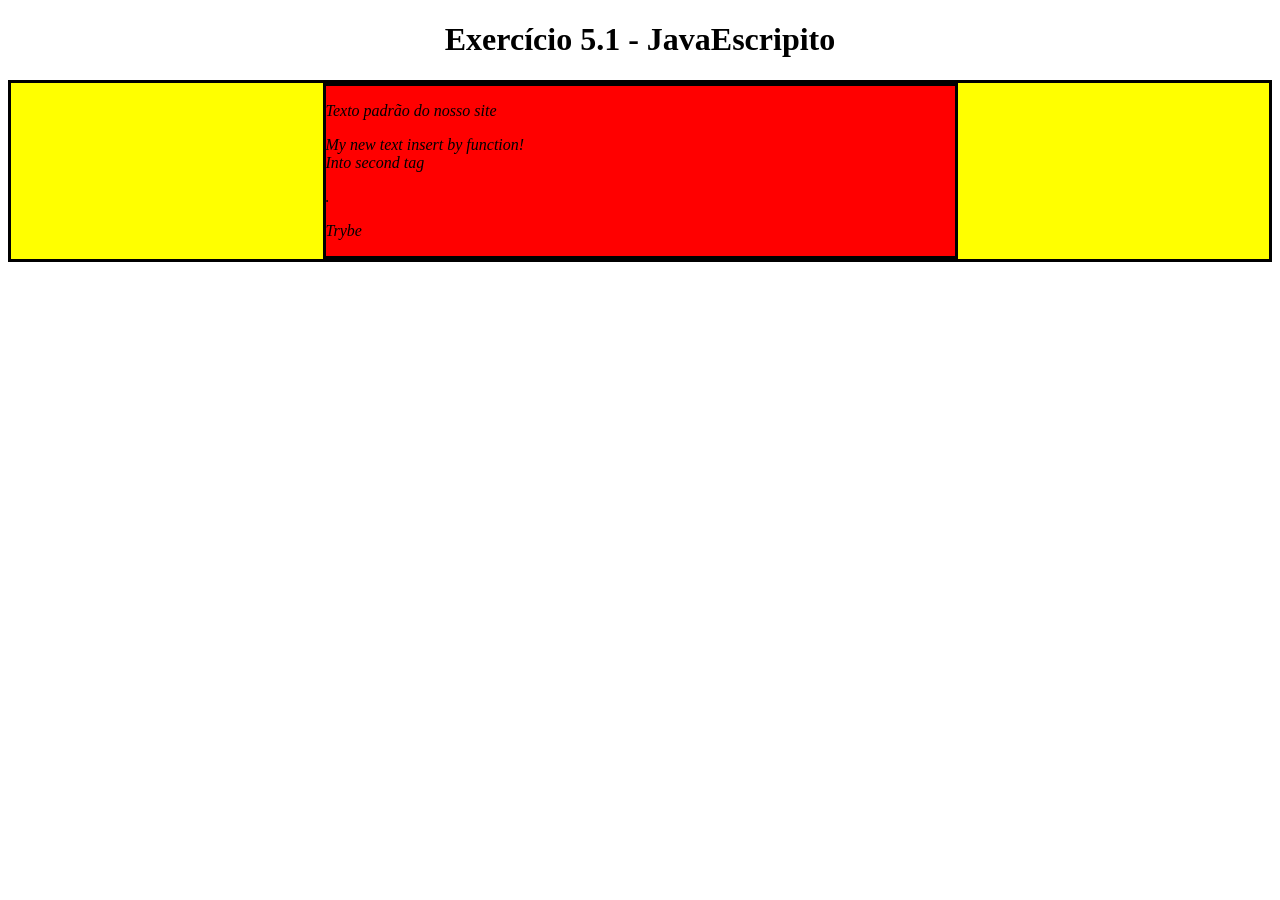
==== beginner/bloco_5/day_1/index.html @ 7fa2f805 "First commit for On TRACK" ====
<!DOCTYPE html>
<html>
  <head>
    <meta charset="UTF-8" />
    <meta name="viewport" content="width=device-width" />
    <title>Exercício 5.1</title>

    <style>
      div {
        border-color: black;
        border-style: solid;
      }
      .title {
        text-align: center;
      }

      .main-content {
        background-color: yellow;
      }

      .main-content .center-content {
        background-color: red;
        width: 50%;
        margin: 0 auto;
      }

      .main-content .center-content p {
        font-style: italic;
      }
    </style>
  </head>
  <body>
    <h1 class="title">Exercício 5.1 - JavaEscripito </h1>
    <div class="main-content">
      <div class="center-content">
        <p>Texto padrão do nosso site</p>
        <p>-----</p>
        <p>Trybe</p>
      </div>
    </div>
    <script>
        /*
        Aqui você vai modificar os elementos já existentes utilizando apenas as funções:
        - document.getElementById()
        - document.getElementsByClassName()
        - document.getElementsByTagName()
        1. Crie uma função que mude o texto na tag <p> para uma descrição de como você se vê daqui a 2 anos. (Não gaste tempo pensando no texto e sim realizando o exercício)
        2. Crie uma função que mude a cor do quadrado amarelo para o verde da Trybe (rgb(76,164,109)).
        3. Crie uma função que mude a cor do quadrado vermelho para branco.
        4. Crie uma função que corrija o texto da tag <h1>.
        5. Crie uma função que modifique todo o texto da tag <p> para maiúsculo.
        6. Crie uma função que exiba o conteúdo de todas as tags <p> no console.
        */
	function changeTag() {
      		let newText = document.getElementsByTagName('p')[1]
      		newText.innerHTML = "My new text insert by function! <br> Into second tag <p>."
    	}	
    	changeTag()
    </script>
  </body>
</html>
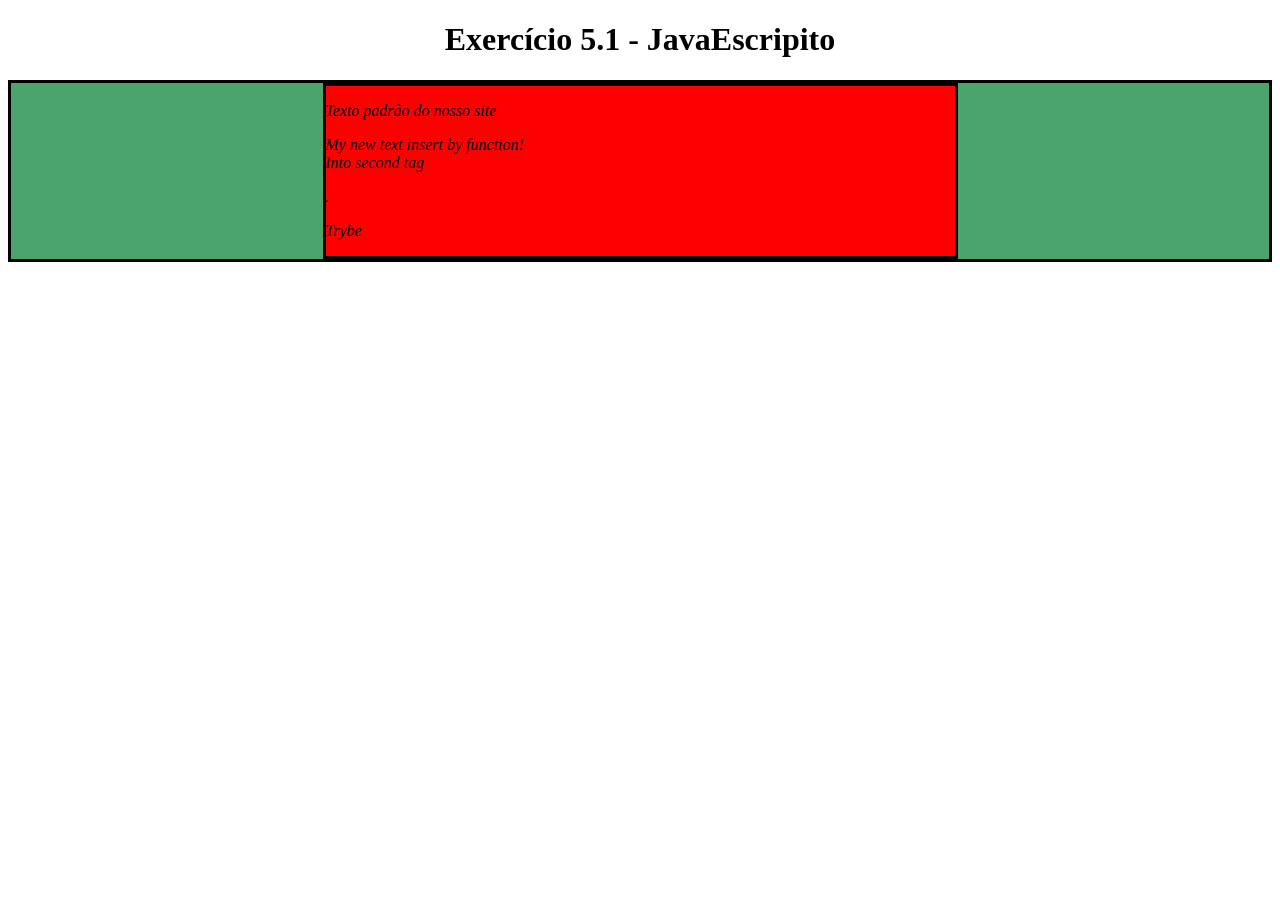
==== commit 7d0ae759: "Second exercise" ====
--- a/beginner/bloco_5/day_1/index.html
+++ b/beginner/bloco_5/day_1/index.html
@@ -51,11 +51,19 @@
         5. Crie uma função que modifique todo o texto da tag <p> para maiúsculo.
         6. Crie uma função que exiba o conteúdo de todas as tags <p> no console.
         */
-	function changeTag() {
+	    function changeTag() {
       		let newText = document.getElementsByTagName('p')[1]
       		newText.innerHTML = "My new text insert by function! <br> Into second tag <p>."
     	}	
     	changeTag()
+
+      function squareToGreen() {
+        let yellowForGreen = document.getElementsByClassName('main-content')[0]
+        yellowForGreen.style.background = "rgb(76,164,109)"
+      }
+      squareToGreen();
+
+
     </script>
   </body>
 </html>
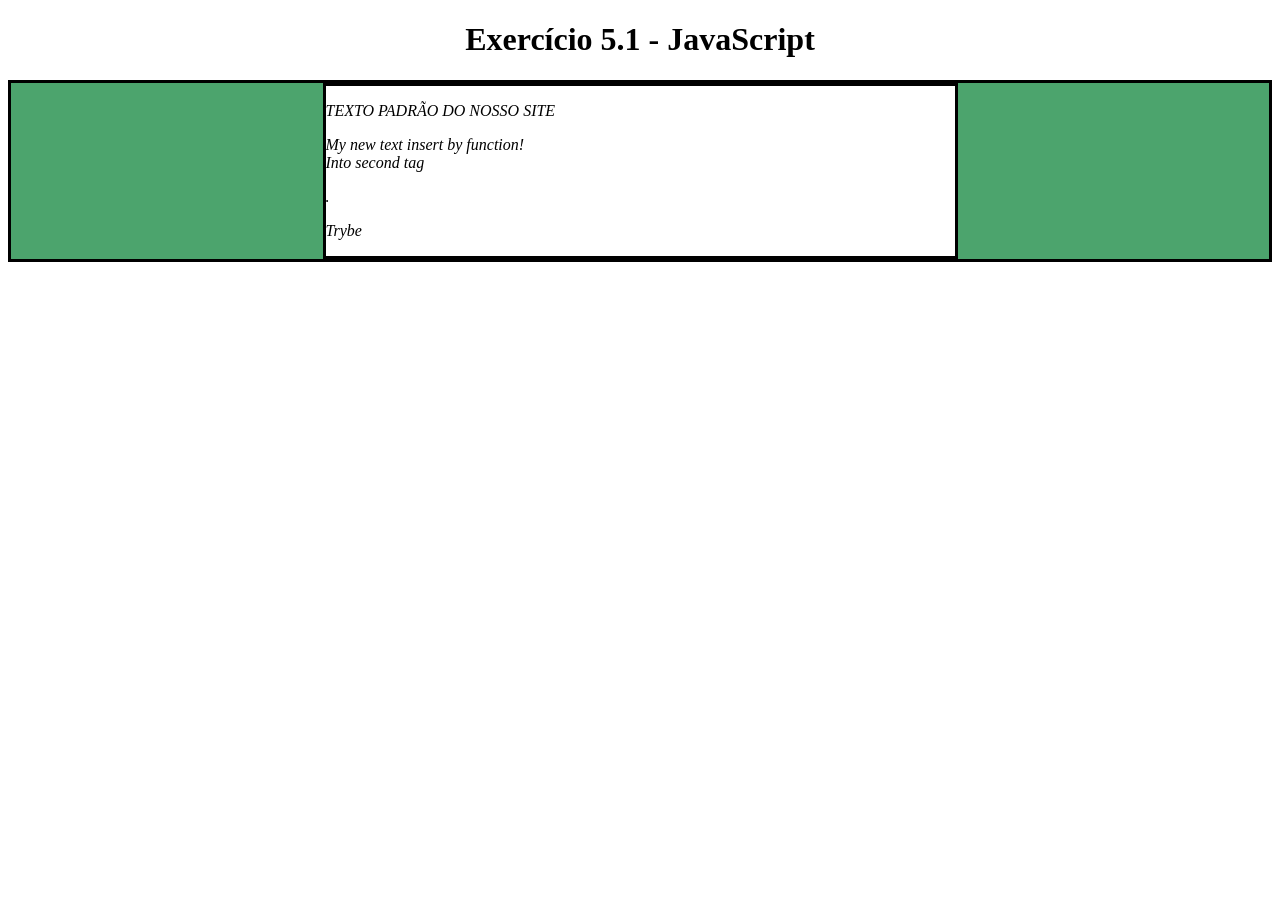
==== commit 41c2403d: "Adicionando exercícios 2, 3 e 4" ====
--- a/beginner/bloco_5/day_1/index.html
+++ b/beginner/bloco_5/day_1/index.html
@@ -61,9 +61,25 @@
         let yellowForGreen = document.getElementsByClassName('main-content')[0]
         yellowForGreen.style.background = "rgb(76,164,109)"
       }
-      squareToGreen();
+      squareToGreen()
 
+      function squareToWhite() {
+        let redForWhite = document.getElementsByClassName('center-content')[0]
+        redForWhite.style.background = "rgb(255,255,255)"
+      }
+      squareToWhite()
 
+      function headCorrect(){
+        let nameCorrection = document.getElementsByTagName('h1')[0]
+        nameCorrection.innerText = 'Exercício 5.1 - JavaScript'
+      }
+      headCorrect()
+
+      function upperCaseP(){
+        let pUppers = document.getElementsByTagName('p')[0]
+        pUppers.innerHTML = pUppers.innerHTML.toUpperCase()
+      }
+      upperCaseP()
     </script>
   </body>
 </html>
